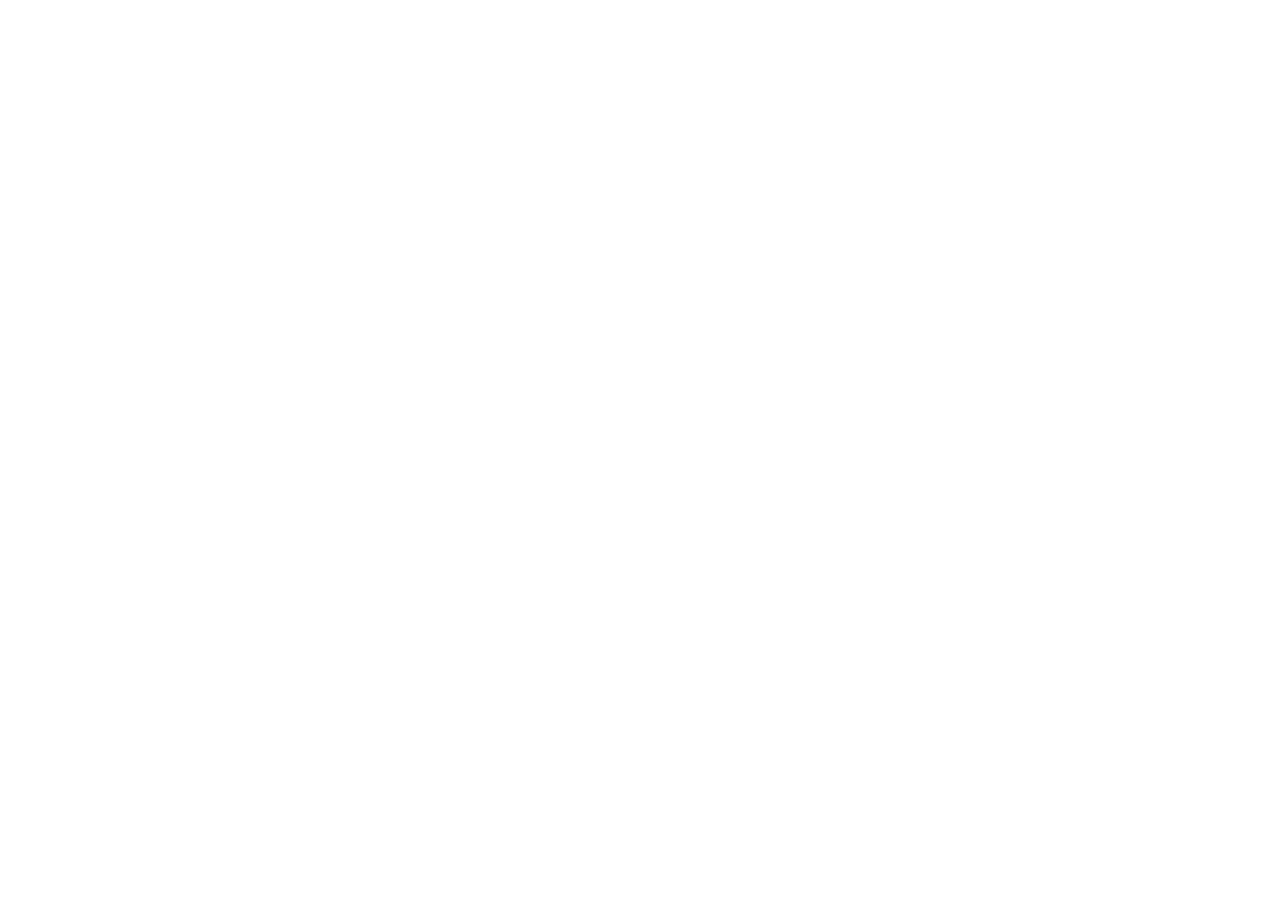
==== index.html @ 94b2b1e4 "inital files" ====
<!DOCTYPE html>
<html lang="en">
<head>
    <meta charset="UTF-8">
    <meta name="viewport" content="width=device-width, initial-scale=1.0">
    <meta http-equiv="X-UA-Compatible" content="ie=edge">
    <title>Document</title>
</head>
<body>
    
</body>
</html>
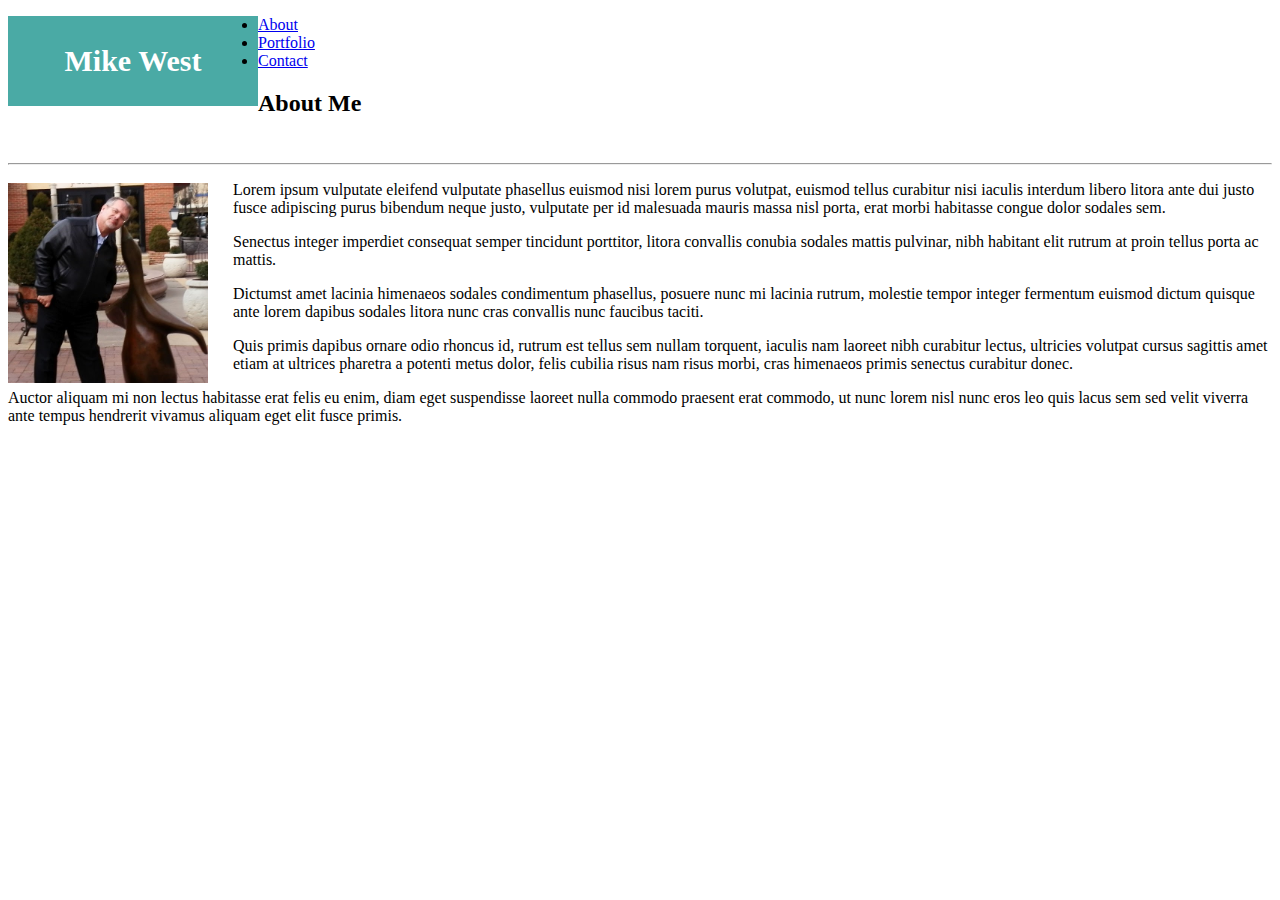
==== commit 7b902856: "update index.html, added style.css & .gitignore" ====
--- a/index.html
+++ b/index.html
@@ -4,9 +4,50 @@
     <meta charset="UTF-8">
     <meta name="viewport" content="width=device-width, initial-scale=1.0">
     <meta http-equiv="X-UA-Compatible" content="ie=edge">
-    <title>Document</title>
+    <title>About | Mike West</title>
+    <link rel="stylesheet" href="https://stackpath.bootstrapcdn.com/bootstrap/4.1.1/css/bootstrap.min.css" integrity="sha384-WskhaSGFgHYWDcbwN70/dfYBj47jz9qbsMId/iRN3ewGhXQFZCSftd1LZCfmhktB" crossorigin="anonymous">
+    <link rel="stylesheet" type="text/css" href="assets/css/style.css">
 </head>
 <body>
-    
+  <nav class="navbar navbar-expand-lg navbar-light">
+    <a class="navbar-brand logo" href="index.html">Mike West</a>
+    <ul class="navbar-nav ml-auto">
+      <li class="nav-item">
+        <a class="nav-link" href="index.html">About</a>
+      </li>
+      <li class="nav-item">
+        <a class="nav-link" href="portfolio.html">Portfolio</a>
+      </li>
+      <li class="nav-item">
+        <a class="nav-link" href="contact.html">Contact</a>
+      </li>
+    </ul>
+  </nav>
+  
+  <div class="row">
+    <div class="col-md-3">
+
+    </div>
+
+    <div class="col-md-6">
+            <div id="maincontent"><h2>About Me</h2><br/>
+              <hr/>
+              <img src="./assets/images/mike-in-kc.jpg" class="about-image" alt="Mike West">
+              <p>Lorem ipsum vulputate eleifend vulputate phasellus euismod nisi lorem purus volutpat, euismod tellus curabitur nisi iaculis interdum libero litora ante dui justo fusce adipiscing purus bibendum neque justo, vulputate per id malesuada mauris massa nisl porta, erat morbi habitasse congue dolor sodales sem.</p>
+              <p>Senectus integer imperdiet consequat semper tincidunt porttitor, litora convallis conubia sodales mattis pulvinar, nibh habitant elit rutrum at proin tellus porta ac mattis.</p>
+              <p>Dictumst amet lacinia himenaeos sodales condimentum phasellus, posuere nunc mi lacinia rutrum, molestie tempor integer fermentum euismod dictum quisque ante lorem dapibus sodales litora nunc cras convallis nunc faucibus taciti.</p>
+              <p>Quis primis dapibus ornare odio rhoncus id, rutrum est tellus sem nullam torquent, iaculis nam laoreet nibh curabitur lectus, ultricies volutpat cursus sagittis amet etiam at ultrices pharetra a potenti metus dolor, felis cubilia risus nam risus morbi, cras himenaeos primis senectus curabitur donec.</p>
+              <p>Auctor aliquam mi non lectus habitasse erat felis eu enim, diam eget suspendisse laoreet nulla commodo praesent erat commodo, ut nunc lorem nisl nunc eros leo quis lacus sem sed velit viverra ante tempus hendrerit vivamus aliquam eget elit fusce primis.</p>
+            </div>
+    </div>
+
+    <div class="col-md-3">
+
+    </div>
+  </div>
+
+    <script src="https://code.jquery.com/jquery-3.3.1.slim.min.js" integrity="sha384-q8i/X+965DzO0rT7abK41JStQIAqVgRVzpbzo5smXKp4YfRvH+8abtTE1Pi6jizo" crossorigin="anonymous"></script>
+    <script src="https://cdnjs.cloudflare.com/ajax/libs/popper.js/1.14.3/umd/popper.min.js" integrity="sha384-ZMP7rVo3mIykV+2+9J3UJ46jBk0WLaUAdn689aCwoqbBJiSnjAK/l8WvCWPIPm49" crossorigin="anonymous"></script>
+    <script src="https://stackpath.bootstrapcdn.com/bootstrap/4.1.1/js/bootstrap.min.js" integrity="sha384-smHYKdLADwkXOn1EmN1qk/HfnUcbVRZyYmZ4qpPea6sjB/pTJ0euyQp0Mk8ck+5T" crossorigin="anonymous"></script>
 </body>
 </html>--- a/assets/css/style.css
+++ b/assets/css/style.css
@@ -0,0 +1,27 @@
+* {
+  box-sizing: border-box;
+  /* border: 1px solid red; */
+}
+
+.logo {
+    float: left;
+    width: 250px;
+    height: 90px;
+    font-family: Georgia, Times, "Times New Roman", serif;
+    font-size: 30px;
+    font-weight: 700;
+    line-height: 90px;
+    color: #fff;
+    text-align: center;
+    text-decoration: none;
+    background: #4aaaa5;
+  }
+
+  /* .navbar { padding: 0 } */
+  .about-image {
+    float: left;
+    width: 200px;
+    height: auto;
+    margin-top: 10px;
+    margin-right: 25px;
+  }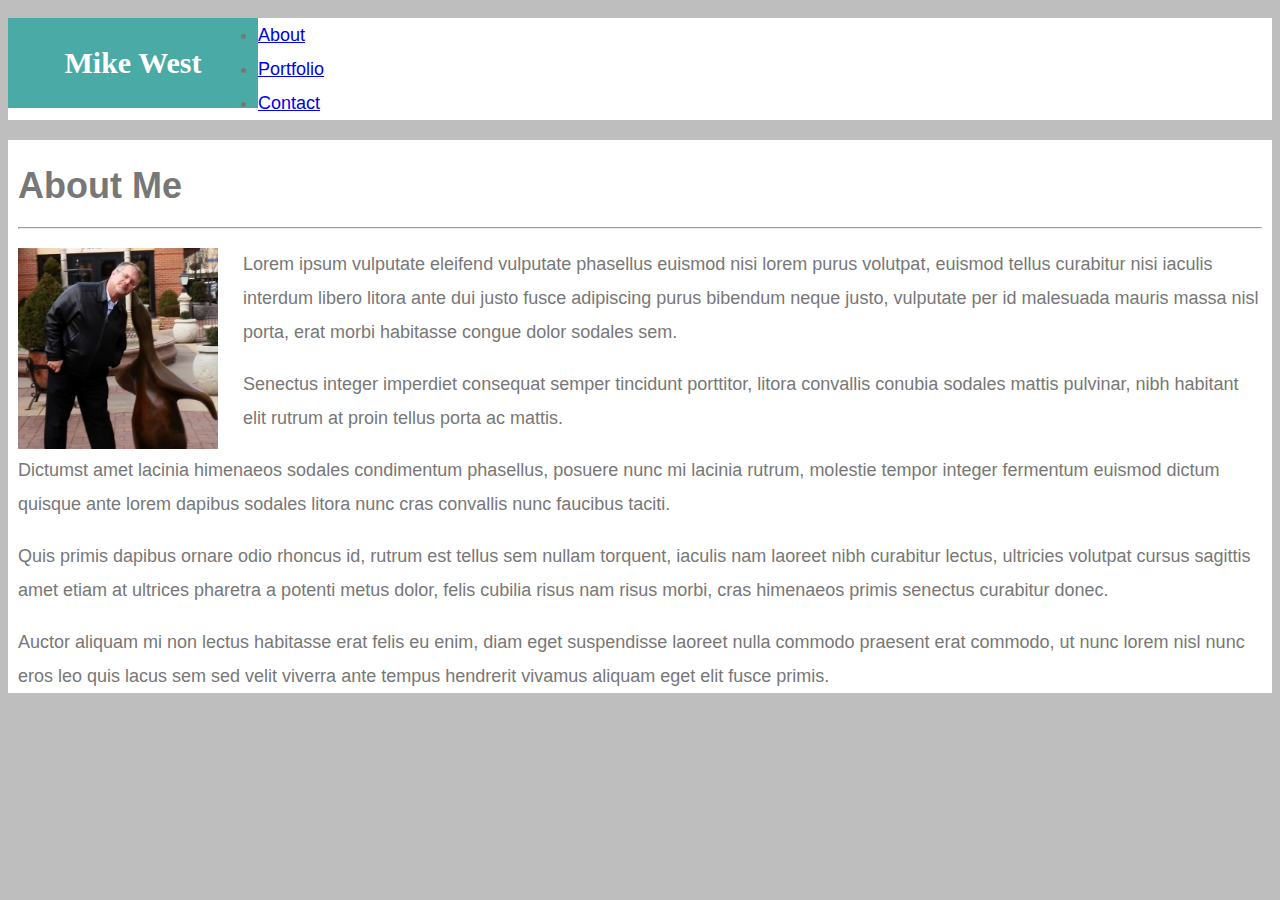
==== commit 670e1c8c: "updated portfolio.html" ====
--- a/index.html
+++ b/index.html
@@ -9,28 +9,43 @@
     <link rel="stylesheet" type="text/css" href="assets/css/style.css">
 </head>
 <body>
-  <nav class="navbar navbar-expand-lg navbar-light">
-    <a class="navbar-brand logo" href="index.html">Mike West</a>
-    <ul class="navbar-nav ml-auto">
-      <li class="nav-item">
-        <a class="nav-link" href="index.html">About</a>
-      </li>
-      <li class="nav-item">
-        <a class="nav-link" href="portfolio.html">Portfolio</a>
-      </li>
-      <li class="nav-item">
-        <a class="nav-link" href="contact.html">Contact</a>
-      </li>
-    </ul>
-  </nav>
+    <nav>
+    <div class="row">
+      <div class="col-md-2">
+    
+      </div>
+    
+      <div class="col-md-8">
+        <nav class="navbar navbar-expand-lg navbar-light">
+          <a class="navbar-brand logo" href="index.html">Mike West</a>
+          <ul class="navbar-nav ml-auto">
+            <li class="nav-item">
+              <a class="nav-link" href="index.html">About</a>
+            </li>
+            <li class="nav-item">
+              <a class="nav-link" href="portfolio.html">Portfolio</a>
+            </li>
+            <li class="nav-item">
+              <a class="nav-link" href="contact.html">Contact</a>
+            </li>
+          </ul>
+        </nav>
+      </div>
+
+      <div class="col-md-2">
+      
+      </div>
+    </div>
+    </nav>
   
   <div class="row">
-    <div class="col-md-3">
+    <div class="col-md-2">
 
     </div>
 
-    <div class="col-md-6">
-            <div id="maincontent"><h2>About Me</h2><br/>
+    <div class="col-md-8">
+            <div class="content">
+              <h1>About Me</h1>
               <hr/>
               <img src="./assets/images/mike-in-kc.jpg" class="about-image" alt="Mike West">
               <p>Lorem ipsum vulputate eleifend vulputate phasellus euismod nisi lorem purus volutpat, euismod tellus curabitur nisi iaculis interdum libero litora ante dui justo fusce adipiscing purus bibendum neque justo, vulputate per id malesuada mauris massa nisl porta, erat morbi habitasse congue dolor sodales sem.</p>
@@ -41,7 +56,7 @@
             </div>
     </div>
 
-    <div class="col-md-3">
+    <div class="col-md-2">
 
     </div>
   </div>
--- a/assets/css/style.css
+++ b/assets/css/style.css
@@ -2,6 +2,14 @@
   box-sizing: border-box;
   /* border: 1px solid red; */
 }
+
+body {
+  font-family: Arial, "Helvetica Neue", Helvetica, sans-serif;
+  font-size: 18px;
+  line-height: 34px;
+  color: #777;
+  background-color: #bebebe;
+ }
 
 .logo {
     float: left;
@@ -17,11 +25,54 @@
     background: #4aaaa5;
   }
 
-  /* .navbar { padding: 0 } */
+  nav { 
+    margin-bottom : 20px; 
+    background-color: #ffff;
+  } 
+
+  .content {
+    background-color: #ffff;
+    padding-left: 10px;
+    padding-right: 10px;
+    padding-top: 5px;
+  }
+
   .about-image {
     float: left;
     width: 200px;
     height: auto;
     margin-top: 10px;
     margin-right: 25px;
+  }
+
+  .img-and-desc {
+    position: relative;
+    float: left;
+    width: 274px;
+    margin: 20px 0 25px;
+    overflow: auto;
+  }
+  
+  .img-and-desc:nth-child(even) {
+    margin-right: 40px;
+  }
+  
+  .img-and-desc img {
+    width: 100%;
+    border: 0 none;
+    opacity: 0.8;
+  }
+  
+  .img-and-desc h3 {
+    position: absolute;
+    bottom: 20px;
+    width: 100%;
+    padding: 15px;
+    margin-bottom: 0;
+    font-weight: 300;
+    line-height: 30px;
+    color: #fff;
+    text-align: center;
+    background: #4aaaa5;
+    border-bottom: 0;
   }